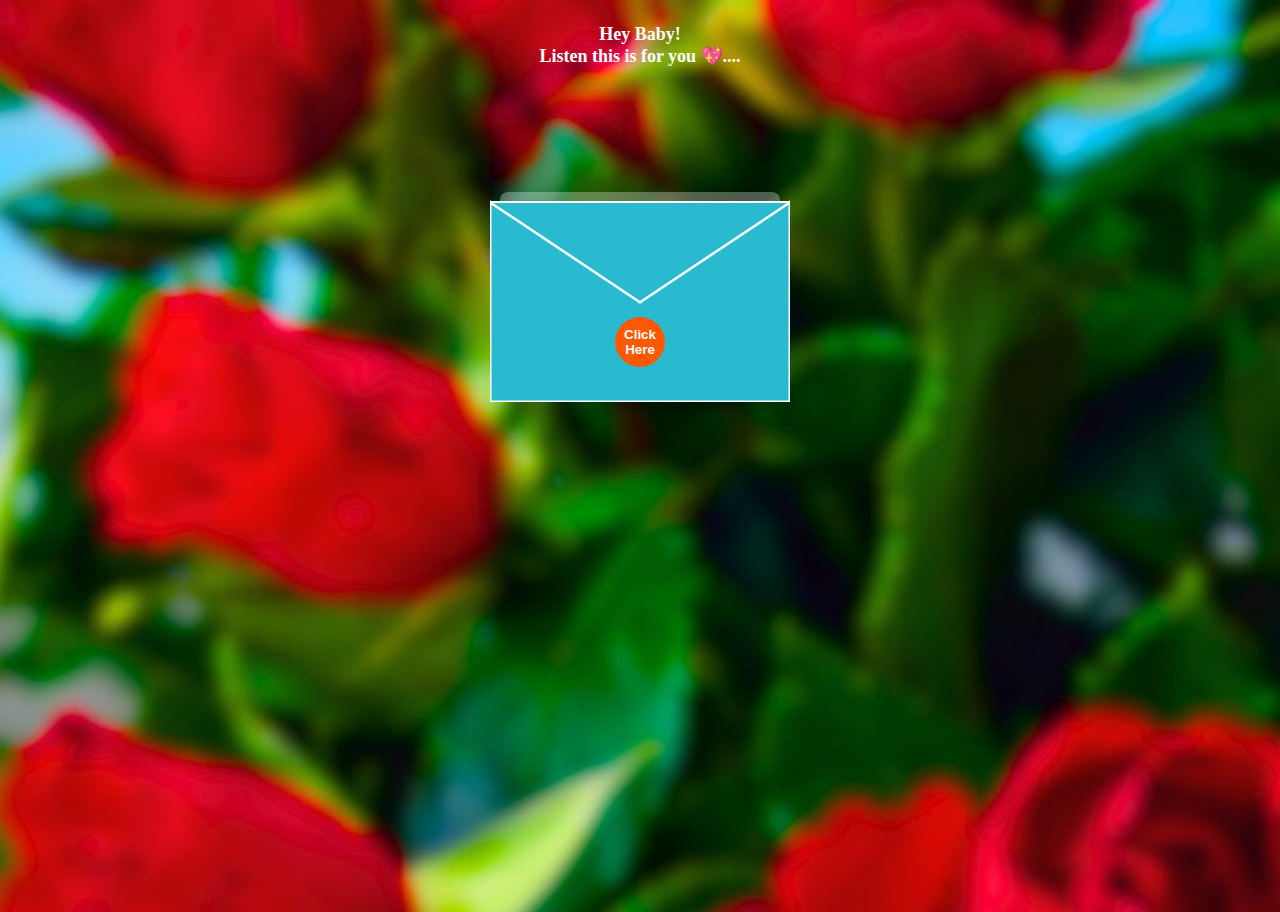
==== rose.html @ e4e369c1 "Update rose.html" ====
<!DOCTYPE html>
<html lang="en">
<head>
    <meta name="viewport" content="width=device-width, initial-scale=1" />
    <style>
        body {
            margin: 0;
            position: relative;
            width: 100vw;
            height: 100vh;
            background-size: 100%;
            background-repeat: no-repeat;
            background-image: url("rsbg.jpg");
            background-position: top;
            overflow: hidden;
        }

        #envelope {
            position: absolute;
            top: 10%;
            left: 50%;
            transform: translateX(-50%);
            width: 80%;
            max-width: 300px;
            height: 80%;
            max-height: 300px;
        }

        #envelope>* {
            position: absolute;
            top: 0;
            left: 0;
            display: none;
        }

        #back {
            display: block;
            z-index: 0;
        }

        #front {
            display: block;
            z-index: 10;
        }

        #top {
            display: block;
            z-index: 11;
        }

        #top.animate,
        #front.animate,
        #back.animate,
        #envelope button.animate {
            opacity: 0;
            transition: opacity 1s;
            transition-delay: 1s;
        }

        #letter {
            display: flex;
            flex-direction: column;
            justify-content: space-around;
            align-items: center;
            background: rgba(255, 255, 255, 0.297);
            border-radius: 8px;
            box-shadow: 0 4px 8px rgba(0, 0, 0, 0.1);
            padding: 5px;
            z-index: 5;
            left: 10px;
            right: 10px;
            bottom: 5px;
            top: 30%;

            box-shadow: 0px 1px 3px 0px rgba(0, 0, 0, 0.1),
                0px 1px 2px 0px rgba(0, 0, 0, 0.06);
            overflow: hidden;
            font-size: 14px;
        }

        h1 {
            padding-top: 12px;
            color: rgb(255, 255, 255);
            text-align: center;
            font-size: 18px;
        }

        h1 span {
            color: red;
        }

        p {
            font-size: 16px;
            padding: 2px;
            line-height: 20px;
            color: rgb(222, 236, 23);
            background-color: white;
            background: url('rs.png');
            background-size: 80% 120%;
            background-repeat: no-repeat;
            background-position: center;
            text-shadow: 2px 2px 2px rgb(133, 126, 126);
        }

        #letter img {
            background-size: cover;
        }

        #letter.animate {
            animation: makebig 2s forwards;
            animation-delay: 1s;
        }

        @keyframes makebig {
            0% {
                top: 30%;
                left: 10px;
                right: 10px;
                bottom: 5px;
                font-size: 14px;
            }
            33% {
                top: -100px;
                left: 10px;
                right: 10px;
                bottom: 100px;
                font-size: 14px;
            }
            100% {
                top: -0px;
                left: -25px;
                right: -15px;
                bottom: -50px;
                font-size: 18px;
            }
        }

        #letter h1 {
            font-size: inherit;
        }

        #letter h2 {
            font-size: inherit;
        }

        #letter img {
            height: 50%;
        }

        a {
            color: red;
        }

        #envelope button {
            display: block;
            z-index: 15;
            width: 50px;
            height: 50px;
            border-radius: 50%;
            border: none;
            background-color: rgb(255, 89, 0);
            font-weight: bold;
            text-align: center;
            color: white;
            cursor: pointer;
            top: calc(80% - 25px);
            left: 50%;
            transform: translateX(-50%);
            transition: transform 1s, background-color 1s, color 1s;
        }

        #envelope button:hover {
            background-color: white;
            transform: scale(1.5);
            color: rgb(255, 89, 0);
            transition: transform 1s, background-color 1s, color 1s;
        }

        .text h1 {
            color: rgb(255, 255, 255);
            text-align: center;
            font-size: 18px;
        }

        @keyframes bloom {
            0%, 100% {
                transform: scale(1);
            }

            50% {
                transform: scale(1.2);
            }
        }

        @keyframes fadeInUp {
            to {
                opacity: 1;
                transform: translateY(0);
            }
        }
    </style>
    <script>
        function openUp() {
            const $opentop = document.querySelector("#opentop");
            const $top = document.querySelector("#top");
            const $front = document.querySelector("#front");
            const $back = document.querySelector("#back");
            const $letter = document.querySelector("#letter");
            const $button = document.querySelector("button");

            $opentop.beginElement();
            $top.style.zIndex = 2;

            $top.classList.add("animate");
            $front.classList.add("animate");
            $back.classList.add("animate");
            $button.classList.add("animate");
            $letter.classList.add("animate");
        }
    </script>
</head>
<body>
    <div class="text">
        <h1>Hey Baby!<br>Listen this is for you 💖....</h1>
    </div>
    <div id="envelope">
        <div id="back">
            <svg
                xmlns="http://www.w3.org/2000/svg"
                xmlns:xlink="http://www.w3.org/1999/xlink"
                height="300"
                width="300"
            >
                <polygon
                    points="0,100 300,100 300,300 0,300"
                    style="fill: #4a274a; stroke: none; stroke-width: 0"
                />
            </svg>
        </div>
        <div id="front">
            <svg
                xmlns="http://www.w3.org/2000/svg"
                xmlns:xlink="http://www.w3.org/1999/xlink"
                height="300"
                width="300"
            >
                <polygon
                    points="0,100 150,200 300,100 300,300 0,300"
                    style="fill: #2abad0; stroke: #ffffff; stroke-width: 3"
                />
            </svg>
        </div>
        <div id="top">
            <svg
                xmlns="http://www.w3.org/2000/svg"
                xmlns:xlink="http://www.w3.org/1999/xlink"
                height="300"
                width="300"
            >
                <polygon
                    points="0,100 150,200 300,100"
                    style="fill: #2abad0; stroke: #ffffff; stroke-width: 2"
                >
                    <animate
                        id="opentop"
                        attributeName="points"
                        dur="0.5s"
                        fill="freeze"
                        begin="indefinite"
                        from="0,100 150,200 300,100"
                        to="0,100 150,0 300,100"
                    />
                </polygon>
            </svg>
        </div>

        <div id="letter">
            <h1>For My <span>Love</span></h1>

            <p>
                You are the person I have been dreaming all my life, so allow me to
                express my intense love for you. You are the most precious thing in my
                life. You have fascinated my heart and seized my mind with your
                magnetic presence, and I keep dreaming of yourself Your memories are
                an invaluable treasure of my life, which is locked inside my heart. The
                time spent with you was the most mesmerizing and delightful of my
                life.
            </p>
        </div>
        <button onclick="openUp()">Click Here</button>
    </div>
</body>
</html>
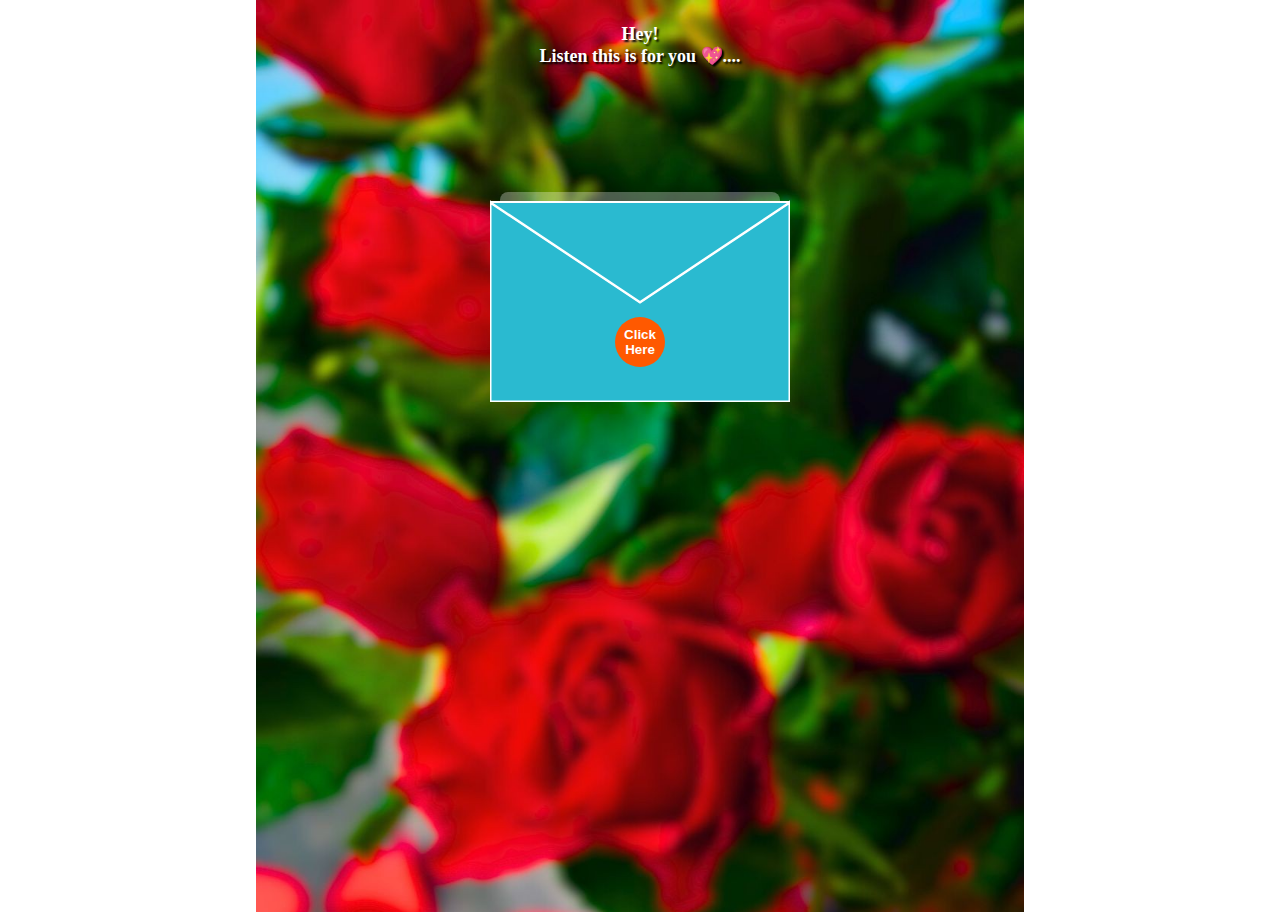
==== commit e823d300: "Update rose.html" ====
--- a/rose.html
+++ b/rose.html
@@ -8,7 +8,7 @@
             position: relative;
             width: 100vw;
             height: 100vh;
-            background-size: 100%;
+            background-size: 60%;
             background-repeat: no-repeat;
             background-image: url("rsbg.jpg");
             background-position: top;
@@ -83,23 +83,39 @@
             color: rgb(255, 255, 255);
             text-align: center;
             font-size: 18px;
+            text-shadow: 2px 2px 2px rgb(0, 0, 0);
         }
 
         h1 span {
             color: red;
+        }
+
+        h4{
+            font-family: 'Times New Roman', Times, serif;
+            padding-top: 12px;
+            color: rgb(255, 0, 179);
+            text-align: center;
+            font-size: 18px;
+            text-shadow: 2px 2px 2px rgb(0, 0, 0);
+        }
+
+        h4 span{
+            color: rgb(255, 38, 0);
         }
 
         p {
             font-size: 16px;
             padding: 2px;
             line-height: 20px;
-            color: rgb(222, 236, 23);
+            color: rgb(236, 23, 193);
+            font-weight: bolder;
+            text-align: center;
             background-color: white;
             background: url('rs.png');
             background-size: 80% 120%;
             background-repeat: no-repeat;
             background-position: center;
-            text-shadow: 2px 2px 2px rgb(133, 126, 126);
+            text-shadow: 2px 2px 2px rgb(0, 0, 0);
         }
 
         #letter img {
@@ -221,7 +237,7 @@
 </head>
 <body>
     <div class="text">
-        <h1>Hey Baby!<br>Listen this is for you 💖....</h1>
+        <h1>Hey!<br>Listen this is for you 💖....</h1>
     </div>
     <div id="envelope">
         <div id="back">
@@ -275,17 +291,15 @@
         </div>
 
         <div id="letter">
-            <h1>For My <span>Love</span></h1>
+            <h1>For My <span>Love🌹</span></h1>
 
             <p>
-                You are the person I have been dreaming all my life, so allow me to
-                express my intense love for you. You are the most precious thing in my
-                life. You have fascinated my heart and seized my mind with your
-                magnetic presence, and I keep dreaming of yourself Your memories are
-                an invaluable treasure of my life, which is locked inside my heart. The
-                time spent with you was the most mesmerizing and delightful of my
-                life.
+                Like roses kissed by the morning dew,<br>
+                Your beauty shines, so pure and true. <br>
+                Each petal a promise, each thorn a test, <br>
+                In your embrace, my heart finds its rest. <br>
             </p>
+            <h4>HAPPY ROSE DAY MY LOVE,<br><span>SWETA❤️</span></h4>
         </div>
         <button onclick="openUp()">Click Here</button>
     </div>
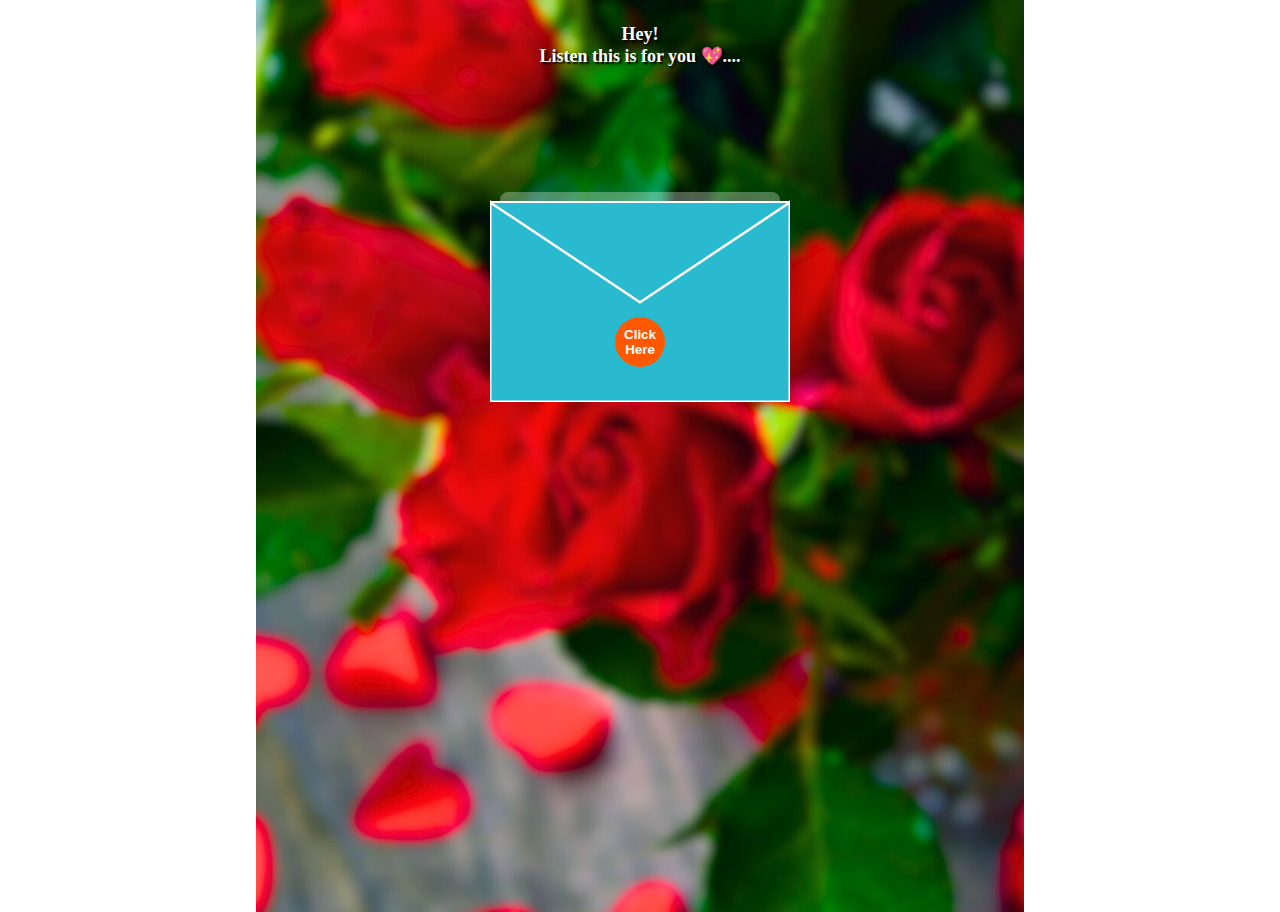
==== commit b657d3b3: "Update rose.html" ====
--- a/rose.html
+++ b/rose.html
@@ -11,7 +11,7 @@
             background-size: 60%;
             background-repeat: no-repeat;
             background-image: url("rsbg.jpg");
-            background-position: top;
+            background-position: center;
             overflow: hidden;
         }
 
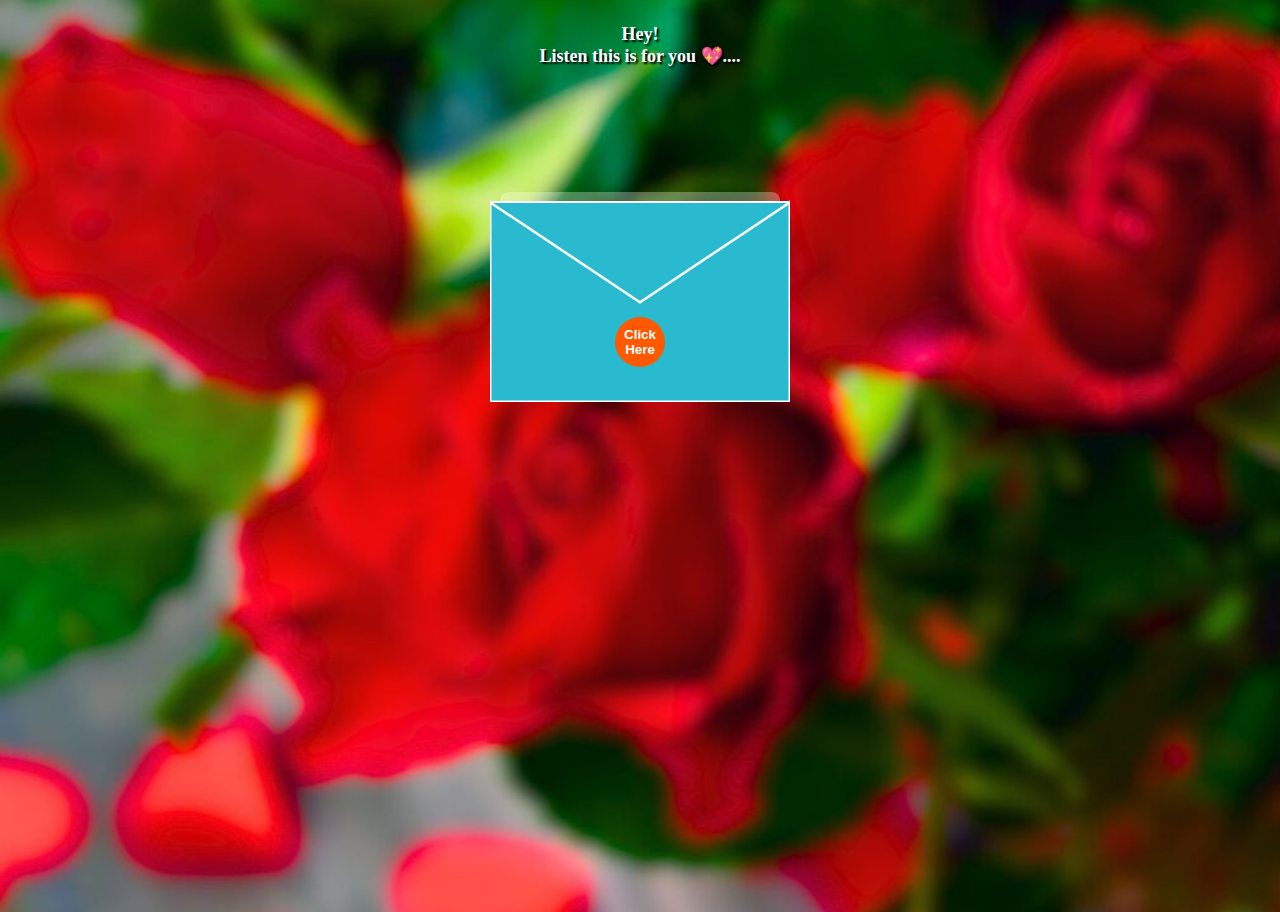
==== commit 5a9979fd: "Update rose.html" ====
--- a/rose.html
+++ b/rose.html
@@ -8,7 +8,7 @@
             position: relative;
             width: 100vw;
             height: 100vh;
-            background-size: 60%;
+            background-size: 100%;
             background-repeat: no-repeat;
             background-image: url("rsbg.jpg");
             background-position: center;
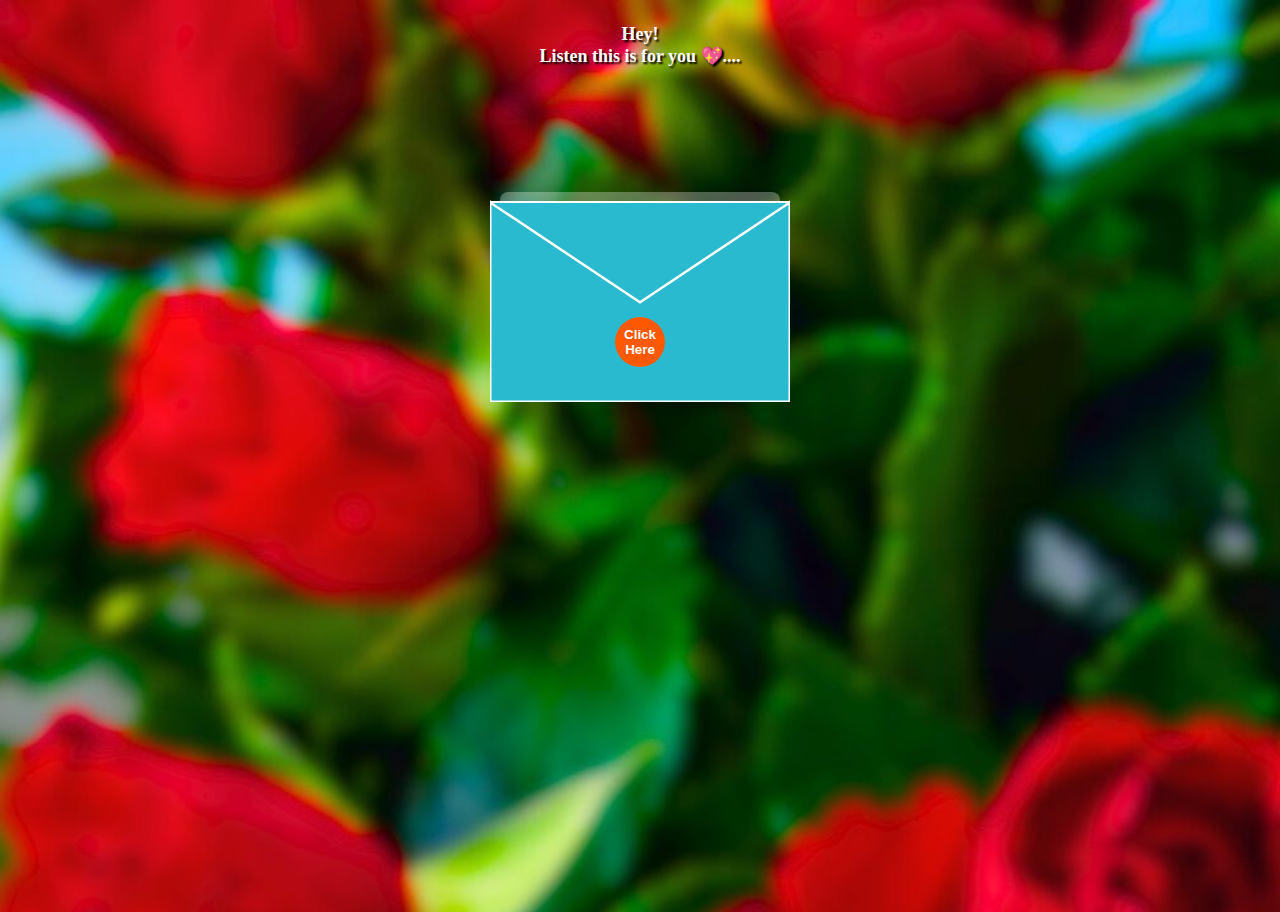
==== commit ef1695b0: "Update rose.html" ====
--- a/rose.html
+++ b/rose.html
@@ -8,10 +8,10 @@
             position: relative;
             width: 100vw;
             height: 100vh;
-            background-size: 100%;
+            background-size: cover;
             background-repeat: no-repeat;
             background-image: url("rsbg.jpg");
-            background-position: center;
+            background-position: top;
             overflow: hidden;
         }
 
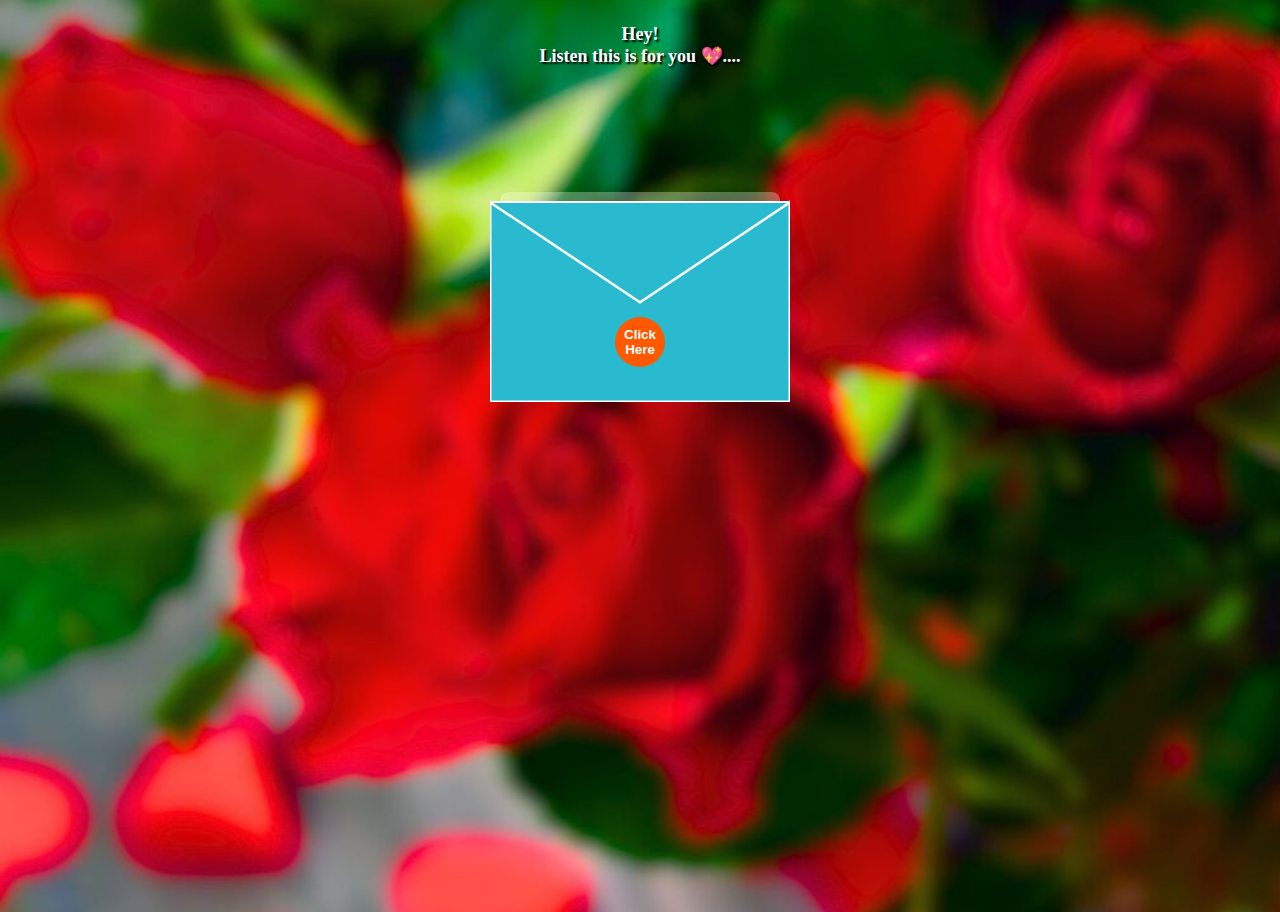
==== commit bdb45294: "Update rose.html" ====
--- a/rose.html
+++ b/rose.html
@@ -11,7 +11,7 @@
             background-size: cover;
             background-repeat: no-repeat;
             background-image: url("rsbg.jpg");
-            background-position: top;
+            background-position: center;
             overflow: hidden;
         }
 
@@ -93,7 +93,7 @@
         h4{
             font-family: 'Times New Roman', Times, serif;
             padding-top: 12px;
-            color: rgb(255, 0, 179);
+            color: rgb(255, 128, 128);
             text-align: center;
             font-size: 18px;
             text-shadow: 2px 2px 2px rgb(0, 0, 0);
@@ -107,7 +107,7 @@
             font-size: 16px;
             padding: 2px;
             line-height: 20px;
-            color: rgb(236, 23, 193);
+            color: rgb(255, 151, 214);
             font-weight: bolder;
             text-align: center;
             background-color: white;
